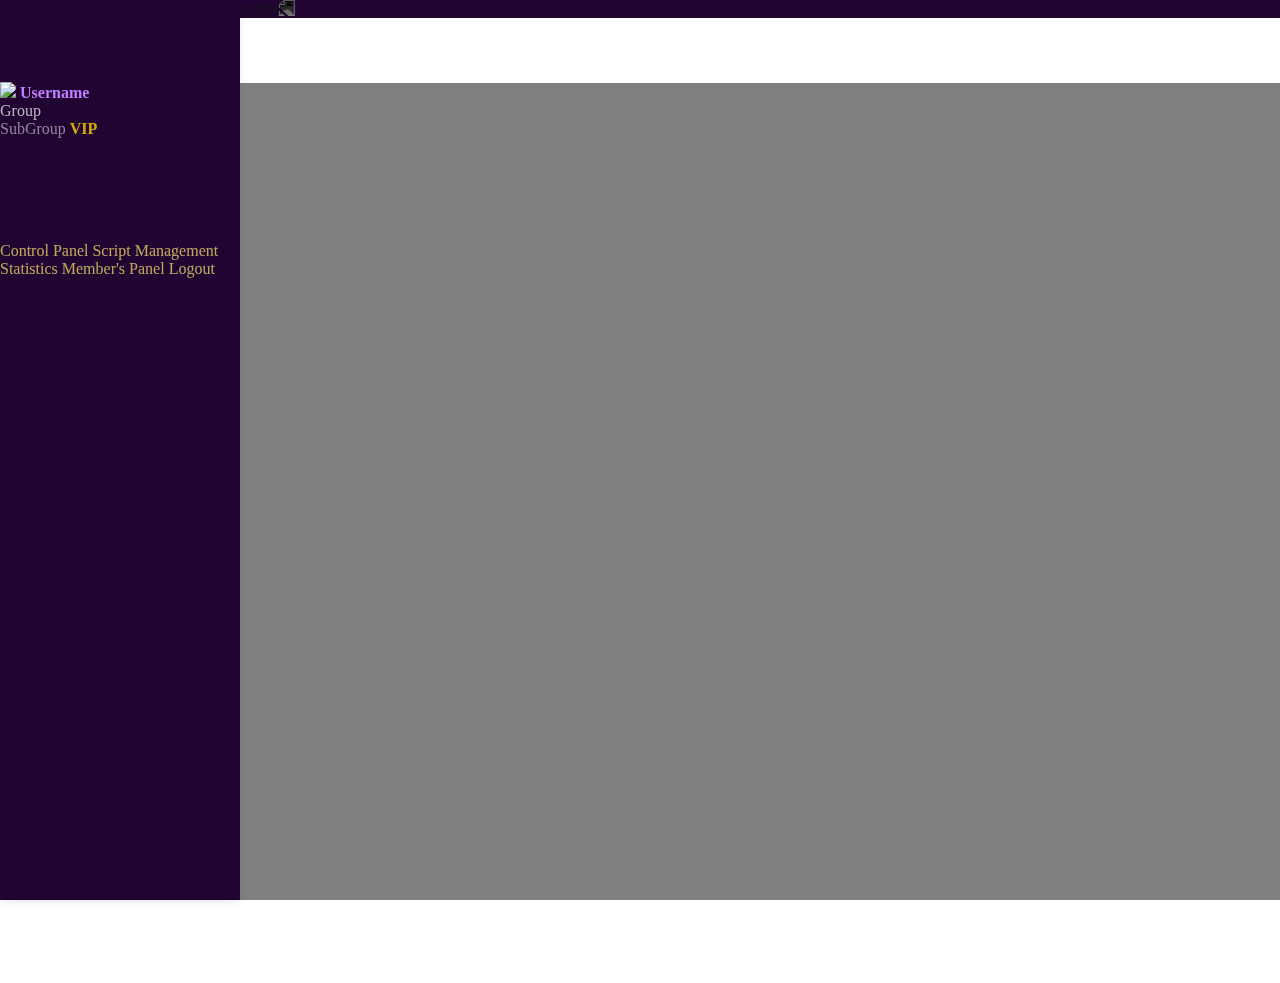
==== src/pages/menu.html @ 8271b19d "Add files via upload" ====
<!--
    @title
        Project Pegasus
    @author
        d4nny - https://fantasy.cat/forums/index.php?members/d4nny.8927/
    @notes
        Be aware that some of these settings are be hardcoded. I also have no idea what I am doing :D
-->



<!DOCTYPE html>
<html lang="en">

<head>
  <!--Meta-->
  <title>Control Panel | Project Pegasus</title>
  <link rel="icon" type="image/x-icon" href="../../assets/favicon.ico">
  <meta charset="UTF-8">
  <meta http-equiv="X-UA-Compatible" content="IE=edge">
  <meta name="viewport" content="width=device-width, initial-scale=1.0">

  <!--Scripts-->
  <script src="https://cdn.jsdelivr.net/npm/jquery@3.6.0/dist/jquery.min.js"></script>
  <script src="https://code.jquery.com/ui/1.13.1/jquery-ui.min.js"
    integrity="sha256-eTyxS0rkjpLEo16uXTS0uVCS4815lc40K2iVpWDvdSY=" crossorigin="anonymous"></script>
  <script src="https://cdn.jsdelivr.net/npm/bootstrap@5.0.2/dist/js/bootstrap.bundle.min.js"
    integrity="sha384-MrcW6ZMFYlzcLA8Nl+NtUVF0sA7MsXsP1UyJoMp4YLEuNSfAP+JcXn/tWtIaxVXM" crossorigin="anonymous">
  </script>
  <script type="text/javascript" src="https://cdn.datatables.net/v/dt/dt-1.11.5/b-2.2.2/datatables.min.js"></script>

  <script src="../../../js/fantasy.constellation.js"></script>
  <script src="../JS/constellation.js"></script>
  <script src="../JS/main.js"></script>
  <script src="https://cdn.jsdelivr.net/npm/js-cookie@3.0.1/dist/js.cookie.min.js"></script>



  <!--Style-->
  <link rel="stylesheet" href="https://stackpath.bootstrapcdn.com/font-awesome/4.7.0/css/font-awesome.min.css">
  <link rel="stylesheet" href="../css/menu.css">
  <link href="https://cdn.jsdelivr.net/npm/bootstrap@5.0.2/dist/css/bootstrap.min.css" rel="stylesheet"
    integrity="sha384-EVSTQN3/azprG1Anm3QDgpJLIm9Nao0Yz1ztcQTwFspd3yD65VohhpuuCOmLASjC" crossorigin="anonymous">

</head>






<body>
  <!--Main Navigation-->
  <header>
    <!-- Navbar -->
    <nav class="navbar navbar-expand-sm fixed-top">
      <div class="container-fluid">
        <a class="navbar-brand" href="#"><img style="width:40px;" class="logo rounded-pill"
            src="https://i.imgur.com/EXtpDmr.png" alt="https://www.flaticon.com/authors/iconmark"></a>
        <ul id="controlBtns" hidden class="navbar-nav mx-auto">
          <li class="nav-item">
            <a class="nav-link" id="start_button" onclick="start_constellation()"
              title="Start fantasy.constellation - Calibrate"><img
                src="https://64.media.tumblr.com/1a4bad47e30b8e584251616f5ff4f0b4/284a3aef4dd92fd1-d6/s250x400/506462491e04d097a26b10e675c7ee57beaf6f71.png"></a>
          </li>
          <li class="nav-item">
            <a class="nav-link" id="hwid_spoofer" onclick="fantasy_cmd(this, 'hwid_spoofer')"
              title="HWID Spoofer/Trust Factor Eraser"><img
                src="https://64.media.tumblr.com/8d37476f87ec234bf0f3be980c9aa2db/284a3aef4dd92fd1-5f/s250x400/0c3053a4f835ff151e5bdc18e4a29c727f13b130.png"></a>
          </li>
          <li class="nav-item">
            <a class="nav-link" id="exit_button" onclick="fantasy_cmd(this, 'exit'); $('#controlBtns').prop('hidden', true);" title="Exit"><img
                src="https://64.media.tumblr.com/22477a3135fd360e7098cd8d194bc743/284a3aef4dd92fd1-f3/s250x400/b48912068de6e33b633e253151c441fa35dedc90.png"></a>
          </li>
          <li class="nav-item">
            <a class="nav-link" id="reload_scripts" onclick="fantasy_cmd(this, 'reload_scripts')"
              title="Reload Lua Scripts"><img
                src="https://64.media.tumblr.com/2963d5020ca68e3e76e85d61c418e428/284a3aef4dd92fd1-2a/s400x600/aa61fdc257810f431a22caf898fa011e4847ed03.png"></a>
          </li>
          <li class="nav-item">
            <a class="nav-link" id="load_config" onclick="fantasy_cmd(this, 'load')" title="Load Configuration"><img
                src="https://64.media.tumblr.com/da711c2e708ab5fddc83b66757d85c2d/a66385f23c7bff8c-b5/s540x810/f5acdc9189ee2f188fc8baaa15e5c9d64850d1cf.png"></a>
          </li>
          <li class="nav-item">
            <a class="nav-link" id="save_config" onclick="fantasy_cmd(this, 'save')" title="Save Configuration"><img
                src="https://64.media.tumblr.com/1782a6b1e63f9efeb2f438b95b5ce242/284a3aef4dd92fd1-e1/s540x810/050ed8b180b9f68698a0b852b6392790753300d5.png"></a>
          </li>
        </ul>
      </div>
    </nav>



    <!-- Sidebar -->
    <nav id="sidebarMenu" class="collapse d-lg-block sidebar collapse">
      <div class="position-sticky">
        <div style="padding-top: 1rem; height: 10rem;" class="text-center container-fluid">
          <a id="userProfile" href="#" class="text-decoration-none">
            <img id="userAvatar" style="width:90px;" class="mx-auto d-block navbar-brand rounded-pill"
              src="https://i.imgur.com/VTAeGDp.png">
            <strong id="forumUsername" class="username--style6 username">Username</strong><br>
            <span id="forumGroup" style="color: rgba(254,254,254,0.7);">Group</span><br>
            <span id="forumSubGroup" style="color: rgba(254,254,254,0.5);">SubGroup</span>
            <span id="forumGroupVIP" style="display: hidden; color: rgba(255,215,0, 0.8); font-weight: 600;">VIP</span>
          </a>
        </div>
        <div class="selection list-group mt-5">
          <a href="menu.html" class="hover text-decoration-none text-white-50 py-3"  aria-current="true">
            <i class="fas fa-tachometer-alt fa-fw me-3" ></i><span>Control Panel</span>
          </a>
          <a href="scripts.html" class="hover text-decoration-none text-white-50 py-3">
            <i class="fas fa-chart-area fa-fw me-3"></i><span>Script Management</span>
          </a>
          <a href="stats.html" class="hover text-decoration-none text-white-50 py-3">
            <i class="fas fa-chart-area fa-fw me-3"></i><span>Statistics</span>
          </a>
          <a href="console.html" class="hover text-decoration-none text-white-50 py-3">
            <i class="fas fa-chart-area fa-fw me-3"></i><span>Member's Panel</span>
          </a>
          <a onclick="logout();" href="#" class="hover text-decoration-none text-white-50 py-3">
            <i class="fas fa-chart-area fa-fw me-3"></i><span>Logout</span>
          </a>
        </div>
      </div>
    </nav>
  </header>




  <!--Main layout-->
  <main class="content-wrapper" style="margin-top: 65px;">
    <div class="container justify-content-center">
      <div class="content ">




        <div id="gameMenu" class="row text-center" hidden>
          <div class="row mt-4">
            <h1>Select your game.</h1>
          </div>
          <div class="row mt-4"><a onclick="start_constellation()" class="csgo text-white"
              href="steam://run/730/">CS:GO</a></div>
          <div class="row mt-4"><a onclick="start_constellation()" class="tf2 text-white" href="steam://run/440/">Team
              Fortress 2</a></div>
          <div class="row mt-4"><a onclick="start_constellation()" class="csSource text-white"
              href="steam://run/240/">CS Source</a></div>
          <div class="row mt-4"><a onclick="start_constellation()" class="dota2 text-white" href="steam://run/570/">Dota
              2</a></div>
          <div class="row mt-4"><a onclick="start_constellation()" title="Skip and calibrate. Game is already running"
              class="skip text-white-50">Skip and calibrate</a></div>
        </div>





        <div id="settings" style="display: none;">

          <div class="humanizer box-header content-box draggable">

            

            <div>
              <input onchange="fantasy_cmd(this, 'set')" type="checkbox" name="humanizer">
              <label title="Toggle the humanizer." for="humanizer">Humanizer</label><br />
              <input onchange="fantasy_cmd(this, 'set')" type="number" value="1" name="humanizer_key">
              <label title="Button that activates humanizer." for="humanizer_key">Humanizer Key #1 <a
                  href="https://cherrytree.at/misc/vk.htm">?</a></label><br />

              <input onchange="fantasy_cmd(this, 'set')" type="number" value="0" name="humanizer_key2">
              <label title="Optional 2nd Button to activate humanizer. 0 means no key." for="humanizer_key">Humanizer
                Key #2 <a href="https://cherrytree.at/misc/vk.htm">?</a></label><br />

              <input onchange="fantasy_cmd(this, 'set')" type="checkbox" name="humanizer_friendly_fire">
              <label title="Humanizer will shoot at people on the same team. Good for deathmatching."
                for="humanizer">Humanizer Friendly Fire</label><br />

              <input onchange="fantasy_cmd(this, 'set')" type="checkbox" name="humanizer_jump_check">
              <label title="Humanizer will try to shoot targets who are jumping." for="humanizer">Humanizer Jump
                Check</label><br />

              <input onchange="fantasy_cmd(this, 'set')" type="checkbox" name="humanizer_bone_priority">
              <label
                title="Humanizer will only try to either shoot the head, chest or stomach area instead of everything from the waist up."
                for="humanizer">Humanizer Bone Priority</label><br />

              <input onchange="fantasy_cmd(this, 'set')" type="number" min="0" value="50"
                name="humanizer_mouse_threshold">
              <label
                title="Humanizer will not move your mouse more than a certain amount of pixels. Do not touch unless you find the humanizer flicking or spinning your crosshair."
                for="humanizer_mouse_threshold">Humanizer Mouse Threshold</label><br />
              <input onchange="fantasy_cmd(this, 'set')" type="checkbox" name="humanizer_anxiety">
              <label
                title="Lowers your actual mouse sensitivity/DPI (not CS:GO/TF2/CSS) whenever you are aiming. This will help you lock better on your target. Works side-by-side with the regular humanizer."
                for="humanizer_anxiety">Humanizer #2 (Sensitivity/Anxiety/Pro)</label><br />

              <input onchange="fantasy_cmd(this, 'set')" type="number" min="2" value="3"
                name="humanizer_anxiety_strength">
              <label title="Determines the strength of how much Constellation will lower your mouse sensitivity."
                for="humanizer_anxiety_strength">Humanizer #2 Strength</label><br />
            </div>
          </div>

          <div class="triggerbot box-header content-box draggable ">
            <div>
              <input onchange="fantasy_cmd(this, 'set')" type="checkbox" name="triggerbot">
              <label title="Automatically shoots a target when your crosshair is overlapping." for="humanizer">Standard
                Triggerbot</label><br />

              <input onchange="fantasy_cmd(this, 'set')" type="checkbox" name="humanizer_triggerbot">
              <label
                title="Automatically shoots a target when your crosshair is overlapping or near the target. However this is done whilst the humanizer calculation is active."
                for="humanizer_triggerbot">Humanizer Triggerbot</label><br />

              <input onchange="fantasy_cmd(this, 'set')" type="number" value="0" name="humanizer_triggerbot_key">
              <label title="Button that activates triggerbot." for="humanizer_triggerbot_key">Triggerbot Key <a
                  href="https://cherrytree.at/misc/vk.htm">?</a></label><br />

              <input onchange="fantasy_cmd(this, 'set')" type="number" min="0" value="0"
                name="humanizer_triggerbot_sleep">
              <label
                title="This will make the triggerbot freeze for X amount of milliseconds before shooting. Nobody has an instant reaction time."
                for="humanizer_triggerbot_sleep">Triggerbot Sleep (Milliseconds)</label><br />

              <input onchange="fantasy_cmd(this, 'set')" step="0.01" type="number" min="0" value="0.02"
                name="humanizer_triggerbot_sensitivity">
              <label
                title="This determines how sensitive the Humanizer Triggerbot will be when it's near a target. Don't touch unless you feel the Humanizer Triggerbot is shooting too early."
                for="humanizer_triggerbot_sensitivity">Triggerbot Sensitivity</label><br />
            </div>
          </div>



          <div class="rcs box-header content-box draggable ">
            <div>
              <div name="weapon_information">Weapon Information: N/A</div>

              <input onchange="fantasy_cmd(this, 'set weapon')" type="number" value="-1" min="-1"
                name="humanizer_weapon_bone">
              <label title="This will make the humanizer focus on a specific body part/bone. -1 to disable."
                for="humanizer_weapon_bone">Bone</label><br />

              <button onclick="fantasy_cmd(this, 'get weapon')">Refresh Current Weapon</button>
            </div>
          </div>



          <div class="esp box-header content-box draggable ">
            <div>
              <input onchange="fantasy_cmd(this, 'set')" type="checkbox" name="esp">
              <label title="Toggle the ESP feature." for="esp">ESP</label><br />

              <input onchange="fantasy_cmd(this, 'set')" type="checkbox" name="corsair">
              <label
                title="If you own a Corsair or Logitech device, the colors will flash whenever your crosshair is near an enemy (even behind a wall)"
                for="corsair">LED ESP (Corsair)</label><br />

              <input onchange="fantasy_cmd(this, 'set')" type="checkbox" name="logitech">
              <label
                title="If you own a Corsair or Logitech device, the colors will flash whenever your crosshair is near an enemy (even behind a wall)"
                for="logitech">LED ESP (Logitech)</label><br />

              <input onchange="fantasy_cmd(this, 'set')" type="checkbox" name="esp_sound">
              <label title="Whenever your crosshair is near an enemy (even behind a wall), a sound is played."
                for="esp_sound">Sound ESP</label><br />

              <input onchange="fantasy_cmd(this, 'set')" type="checkbox" name="esp_sonar">
              <label
                title="Whenever your crosshair is near an enemy (even behind a wall), a sound is played, except the closer you are to the target, the faster it will play."
                for="esp_sound">Sonar ESP</label><br />

              <input onchange="fantasy_cmd(this, 'set')" type="checkbox" name="esp_sound_surround">
              <label
                title="Whenever your crosshair is near an enemy (even behind a wall), a sound is played, except if the target on your left side, your left speaker/headset will play the sound. If on your right side, it will do the same."
                for="esp_sound">Sound ESP (Surround)</label><br />

              <input onchange="fantasy_cmd(this, 'set weapon')" type="number" value="5" name="esp_sound_fov">
              <label
                title="The sensitivity of when the ESP features will activate. The larger the number, the bigger the distance that will trigger the ESP."
                for="esp_sound_fov">Sound ESP FOV</label><br />
            </div>

          </div>


          <div class="box-header content-box draggable" id="tf2" style="display: none">
            <div>
              <input onchange="fantasy_cmd(this, 'set')" type="checkbox" name="humanizer_tf2_autobackstab">
              <label title="If you are on Sniper and you are scoped in, the humanizer will prioritize the head."
                for="humanizer_tf2_autobackstab">TF2 Headshot Mode</label><br />

              <input onchange="fantasy_cmd(this, 'set')" type="checkbox" name="humanizer_tf2_autobackstab">
              <label title="If you are on Spy, you will automatically backstab an enemy when available."
                for="humanizer_tf2_autobackstab">TF2 Autobackstab</label><br />

              <input onchange="fantasy_cmd(this, 'set')" type="number" value="0" name="humanizer_tf2_autobackstab_key">
              <label title="TF2 Autobackstab except it works like a triggerbot."
                for="humanizer_tf2_autobackstab_key">TF2 Autobackstab Key <a
                  href="https://cherrytree.at/misc/vk.htm">?</a></label><br />

              <input onchange="fantasy_cmd(this, 'set')" type="number" value="0" name="esp_medic">
              <label
                title="If an enemy medic has uber, used uber or has dropped uber, Constelia will tell you about it. This is perfect for competitive play."
                for="esp_medic">Medic Sound ESP (Charge/Uber/Drop Alerts)</label><br />

              <input onchange="fantasy_cmd(this, 'set')" type="number" value="0" name="esp_spy">
              <label
                title="If you put your crosshair over a disguised enemy Spy, Constelia will tell you that it's a spy."
                for="esp_spy">Spy Sound ESP (Disguised/Cloaked)</label><br />
            </div>
          </div>

          <div id="lua" class="content-box draggable">

          </div>




















        </div>
      </div>
  </main>
</body>

</html>
---- src/css/menu.css ----
html, body {
  margin: 0; 
  height: 100%; 
  overflow-x: hidden; 
  overflow-y: auto;
}
body {
  color: rgba(254,254,254,0.8);
}
a{
  cursor:pointer;
}

.content-box {
  color: rgba(224,224,224,0.8);
  background: rgba(72, 25, 99, 0.3);
  width: max-content;
  padding: 10px;
  border-radius: 5px;
  border: 1px solid rgba(254,254,254,0.3);
  margin: 5px;
  position: absolute;
}

.content-box a {
  text-decoration: none;
  color: coral;
}
.container {
  position: relative;
  display: flex;
  color: white;
  height: 100vh;
}

.logo {
  -webkit-transform: scaleX(-1);
  transform: scaleX(-1);
  -webkit-filter: grayscale(1) invert(1);
  filter: grayscale(1) invert(1);
}
.navbar-nav img {
  -webkit-transform: scaleX(-1);
  transform: scaleX(-1);
  -webkit-filter: grayscale(1) invert(1);
  filter: grayscale(1) invert(1);
  width: 25px;
}
.navbar-nav > li{
  padding-right:30px;
}
#gameMenu {
  position: absolute;
  top: 50%; right: 50%;
  transform: translate(50%,-50%);
}



.row a {
  height: 70px;
  border-radius: 8px;
  text-decoration: none;
  text-align: center;
  line-height: 70px;
  font-size: 25px;
  background-color: rgb(33, 4, 50);
  font-weight: 600;
  
}
.row a:hover{
  background-color: #b40096;
} 
.skip {
  height: 70px;
  text-decoration: none;
  text-align: center;
  line-height: 45px;
  font-weight: 300 !important;
  font-size: 16px !important;
  background-color: transparent !important;
  cursor: pointer;
}

.content-wrapper {
  background-image: url(https://i.imgur.com/KvMqkHP.jpeg);
  background-size: cover;
  height: 100vh;
  background-repeat: no-repeat;
  background-position: center center;
  background-color: grey;
}
.navbar .nav-link {
  color: rgba(254,254,254,0.5);
}
.navbar .nav-link:hover {
  color: rgba(254,254,254);
}
@media (min-width: 991.98px) {
  main {
    padding-left: 240px;
  }
}

.navbar {
  z-index: 601;
  background-color: rgb(33, 4, 50);
}


.sidebar {
  background-color: rgb(33, 4, 50);
  position: fixed;
  top: 0;
  bottom: 0;
  left: 0;
  padding: 66px 0 0;
  box-shadow: 0 2px 5px 0 rgb(0 0 0 / 5%), 0 2px 10px 0 rgb(0 0 0 / 5%);
  width: 240px;
  z-index: 600;
}

.sidebar .hover:hover {
  color: #fbfbfb !important;
}

@media (max-width: 991.98px) {
  .sidebar {
    width: 100%;
  }
}

.sidebar-sticky {
  position: relative;
  top: 0;
  height: calc(100vh - 48px);
  padding-top: 0.5rem;
  overflow-x: hidden;
  overflow-y: auto;
}

a {
  text-decoration: none;
  color: rgba(255, 241, 111, 0.699);
}

input, button {
  border-radius: 5px;
  margin-bottom: 5px;
  color: rgba(255, 255, 255, 0.8);
  border: 1px solid rgba(254,254,254,0.3);
  background-color: rgba(53, 18, 73, 0.5);
}

input[type=checkbox]:checked {
  background: rgba(53, 18, 73, 0.3) !important;
  color: rgba(33, 4, 50, 0.9);
}


::-webkit-scrollbar {
  width: 5px;
}

::-webkit-scrollbar-track {
  box-shadow: inset 0 0 5px rgba(33, 4, 50, 0.9); 
  border-radius: 10px;
}
 
::-webkit-scrollbar-thumb {
  background:rgba(33, 4, 50, 0.9); 
  border-radius: 10px;
}

::-webkit-scrollbar-thumb:hover {
  background: rgba(33, 4, 50, 0.9); 
}

.username--banned {
  text-decoration: line-through
}

.username--style2 {
  color: #00FF00
}

.username--style3 {
  color: #e74c3c;
}

.username--style4 {
  color: mediumpurple;
}

.username--style6 {
  color: #bf80ff;
}

.username--style18 {
  color: green;
  -webkit-text-fill-color: transparent;
  background: -webkit-linear-gradient(transparent, transparent), url(https://media3.giphy.com/media/RGdmZ4EiSGJbXrUIsP/giphy.gif?cid=ecf05e47tm5p4hhlotzs89p77q2zzygvxcs06roc6pqpcgm6&rid=giphy.gif&ct=g) repeat;
  background: -o-linear-gradient(transparent, transparent);
  -webkit-background-clip: text;
  border: none;
  font-size: 1.0em
}

.username--style25 {
  color: blue;
  -webkit-text-fill-color: transparent;
  background: -webkit-linear-gradient(transparent, transparent), url(https://media1.giphy.com/media/dB66K4Kywc8gPVh6A7/giphy.gif?cid=790b7611bf8c977730c637e69732a3c18797606843c96a06&rid=giphy.gif&ct=g) repeat;
  background: -o-linear-gradient(transparent, transparent);
  -webkit-background-clip: text;
  border: none
}

.username--style28 {
  color: green;
  -webkit-text-fill-color: transparent;
  background: -webkit-linear-gradient(transparent, transparent), url(https://media.giphy.com/media/URZcG7uLd9h4s/giphy.gif) repeat;
  background: -o-linear-gradient(transparent, transparent);
  -webkit-background-clip: text;
  border: none;
  font-size: 1.0em
}

.username--style29 {
  color: red;
  -webkit-text-fill-color: transparent;
  background: -webkit-linear-gradient(transparent, transparent), url(https://fantasy.cat/members/images/glitter.gif) repeat;
  background: -o-linear-gradient(transparent, transparent);
  -webkit-background-clip: text;
  border: none;
  font-size: 1.0em
}

.username--style31 {
  color: #809fff
}

.userBanner {
  font-size: 75%;
  font-weight: 400;
  font-style: normal;
  padding: 1px 15px;
  border: 1px solid transparent;
  border-radius: 2px;
  text-align: center;
  display: inline-block
}

.userBanner strong {
  font-weight: inherit
}

.userBanner.userBanner--hidden {
  background: none;
  border: none;
  box-shadow: none
}

.userBanner.userBanner--staff,
.userBanner.userBanner--primary {
  color: #dbdaea;
  background: #202038;
  border-color: #333358
}

.userBanner.userBanner--accent {
  color: #fff;
  background: rgba(69, 67, 117, 0.9);
  border-color: rgba(88, 85, 149, 0.9)
}
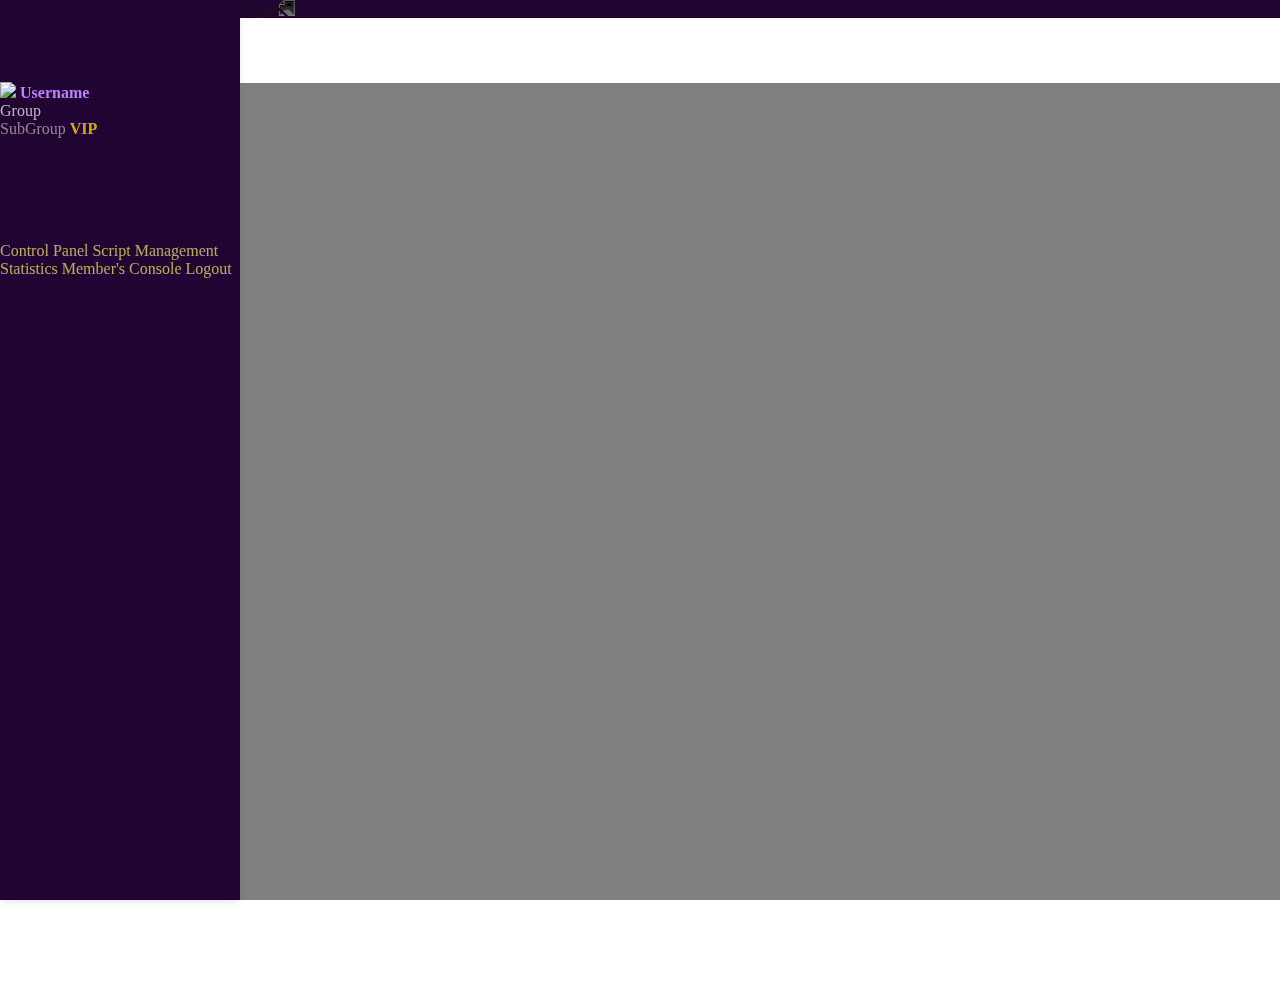
==== commit 7aaebdf5: "Add files via upload" ====
--- a/src/pages/menu.html
+++ b/src/pages/menu.html
@@ -29,7 +29,7 @@
   </script>
   <script type="text/javascript" src="https://cdn.datatables.net/v/dt/dt-1.11.5/b-2.2.2/datatables.min.js"></script>
 
-  <script src="../../../js/fantasy.constellation.js"></script>
+  <script src="../../js/fantasy.constellation.js"></script>
   <script src="../JS/constellation.js"></script>
   <script src="../JS/main.js"></script>
   <script src="https://cdn.jsdelivr.net/npm/js-cookie@3.0.1/dist/js.cookie.min.js"></script>
@@ -65,25 +65,30 @@
           </li>
           <li class="nav-item">
             <a class="nav-link" id="hwid_spoofer" onclick="fantasy_cmd(this, 'hwid_spoofer')"
+              title="Restart Constellation"><img
+              src="https://64.media.tumblr.com/2963d5020ca68e3e76e85d61c418e428/284a3aef4dd92fd1-2a/s400x600/aa61fdc257810f431a22caf898fa011e4847ed03.png"></a>
+          </li>
+          <li class="nav-item">
+            <a class="nav-link" id="exit_button" onclick="fantasy_cmd(this, 'exit'); $('#controlBtns').prop('hidden', true);" title="Exit"><img
+                src="https://64.media.tumblr.com/22477a3135fd360e7098cd8d194bc743/284a3aef4dd92fd1-f3/s250x400/b48912068de6e33b633e253151c441fa35dedc90.png"></a>
+          </li>
+          <li class="nav-item">
+            <a class="nav-link" id="reload_scripts" onclick="fantasy_cmd(this, 'reload_scripts')"
+              title="Reload Lua Scripts"><img
+                src="https://64.media.tumblr.com/609cd30652280e8880f7eac129d3408a/e58bf6ff170a493c-90/s540x810/0d2adf94e573d2c704d1f432d7e9f71a248b078f.pnj"></a>
+          </li>
+          <li class="nav-item">
+            <a class="nav-link" id="load_config" onclick="fantasy_cmd(this, 'load')" title="Load Configuration"><img
+                src="https://64.media.tumblr.com/da711c2e708ab5fddc83b66757d85c2d/a66385f23c7bff8c-b5/s540x810/f5acdc9189ee2f188fc8baaa15e5c9d64850d1cf.png"></a>
+          </li>
+          <li class="nav-item">
+            <a class="nav-link" id="save_config" onclick="fantasy_cmd(this, 'save')" title="Save Configuration"><img
+                src="https://64.media.tumblr.com/1782a6b1e63f9efeb2f438b95b5ce242/284a3aef4dd92fd1-e1/s540x810/050ed8b180b9f68698a0b852b6392790753300d5.png"></a>
+          </li>
+          <li class="nav-item">
+            <a class="nav-link" id="hwid_spoofer" onclick="fantasy_cmd(this, 'hwid_spoofer')"
               title="HWID Spoofer/Trust Factor Eraser"><img
                 src="https://64.media.tumblr.com/8d37476f87ec234bf0f3be980c9aa2db/284a3aef4dd92fd1-5f/s250x400/0c3053a4f835ff151e5bdc18e4a29c727f13b130.png"></a>
-          </li>
-          <li class="nav-item">
-            <a class="nav-link" id="exit_button" onclick="fantasy_cmd(this, 'exit'); $('#controlBtns').prop('hidden', true);" title="Exit"><img
-                src="https://64.media.tumblr.com/22477a3135fd360e7098cd8d194bc743/284a3aef4dd92fd1-f3/s250x400/b48912068de6e33b633e253151c441fa35dedc90.png"></a>
-          </li>
-          <li class="nav-item">
-            <a class="nav-link" id="reload_scripts" onclick="fantasy_cmd(this, 'reload_scripts')"
-              title="Reload Lua Scripts"><img
-                src="https://64.media.tumblr.com/2963d5020ca68e3e76e85d61c418e428/284a3aef4dd92fd1-2a/s400x600/aa61fdc257810f431a22caf898fa011e4847ed03.png"></a>
-          </li>
-          <li class="nav-item">
-            <a class="nav-link" id="load_config" onclick="fantasy_cmd(this, 'load')" title="Load Configuration"><img
-                src="https://64.media.tumblr.com/da711c2e708ab5fddc83b66757d85c2d/a66385f23c7bff8c-b5/s540x810/f5acdc9189ee2f188fc8baaa15e5c9d64850d1cf.png"></a>
-          </li>
-          <li class="nav-item">
-            <a class="nav-link" id="save_config" onclick="fantasy_cmd(this, 'save')" title="Save Configuration"><img
-                src="https://64.media.tumblr.com/1782a6b1e63f9efeb2f438b95b5ce242/284a3aef4dd92fd1-e1/s540x810/050ed8b180b9f68698a0b852b6392790753300d5.png"></a>
           </li>
         </ul>
       </div>
@@ -115,7 +120,7 @@
             <i class="fas fa-chart-area fa-fw me-3"></i><span>Statistics</span>
           </a>
           <a href="console.html" class="hover text-decoration-none text-white-50 py-3">
-            <i class="fas fa-chart-area fa-fw me-3"></i><span>Member's Panel</span>
+            <i class="fas fa-chart-area fa-fw me-3"></i><span>Member's Console</span>
           </a>
           <a onclick="logout();" href="#" class="hover text-decoration-none text-white-50 py-3">
             <i class="fas fa-chart-area fa-fw me-3"></i><span>Logout</span>
@@ -314,9 +319,7 @@
             </div>
           </div>
 
-          <div id="lua" class="content-box draggable">
-
-          </div>
+          <div id="lua" class="content-box draggable"></div>
 
 
 
--- a/src/css/menu.css
+++ b/src/css/menu.css
@@ -2,7 +2,7 @@
   margin: 0; 
   height: 100%; 
   overflow-x: hidden; 
-  overflow-y: auto;
+  overflow-y: hidden;
 }
 body {
   color: rgba(254,254,254,0.8);
@@ -10,10 +10,13 @@
 a{
   cursor:pointer;
 }
+#lua:empty {
+  display:none;
+}
 
 .content-box {
   color: rgba(224,224,224,0.8);
-  background: rgba(72, 25, 99, 0.3);
+  background: rgba(47,0,74,0.55);
   width: max-content;
   padding: 10px;
   border-radius: 5px;
